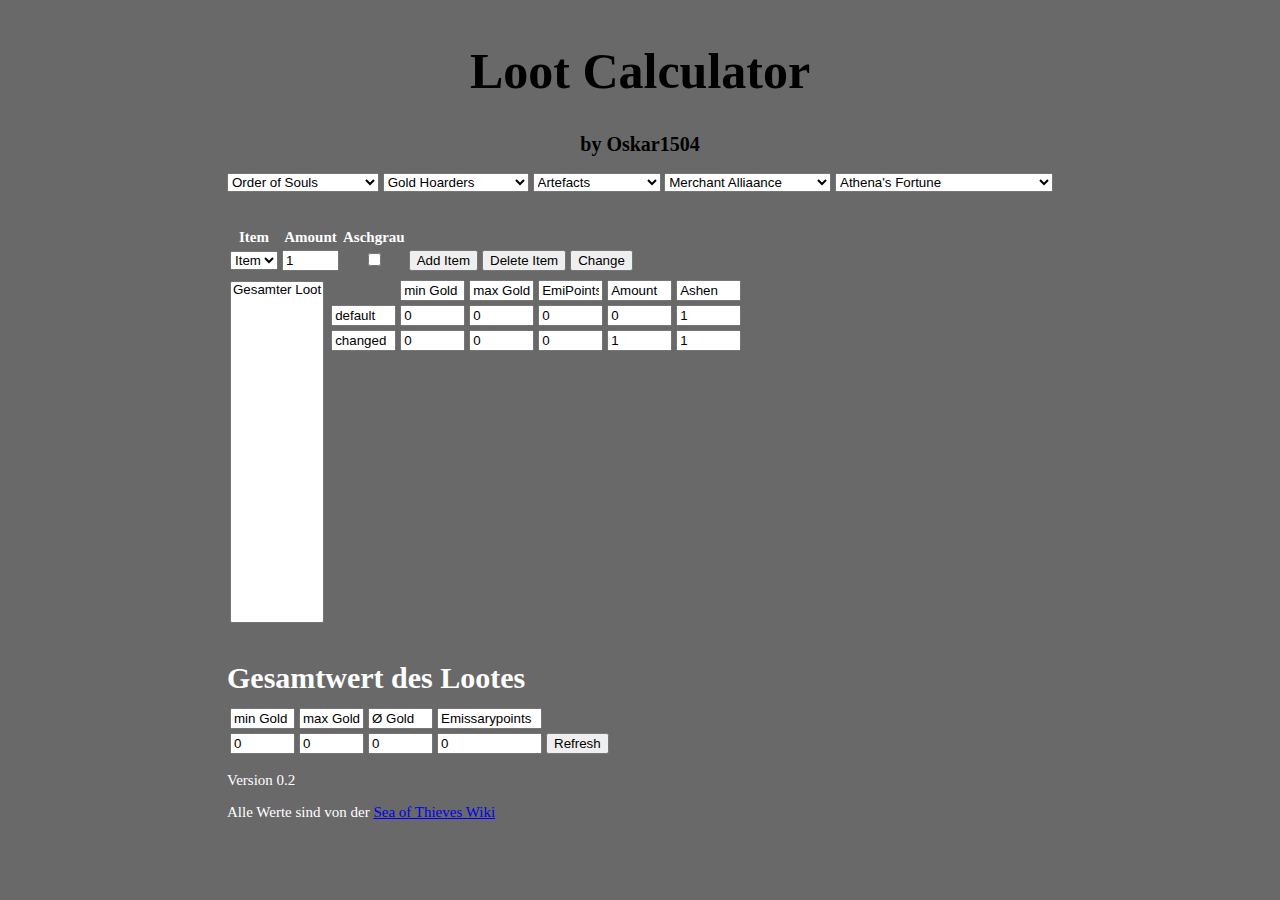
==== deutsch.html @ 898694a4 "langueage" ====
<!DOCTYPE html>
<html>
	<head>
		<link rel = "stylesheet" href = "style.css" type = "text/css">
		<script src ="js/script.js"></script>
	</head>
	
	<body id = "inhalte-werden-zentriert">
		<div id = "alles">
			<header>
			<h1>Loot Calculator</h1>
			<h2>by Oskar1504</h2>
			</header>
			<section>
				<div id = "listen">
					<select id ="oos_list" onchange = "selectitem(this)" class = "list">
						<option value = "0,0,0,0,0">Order of Souls</option>
						<option value = "90,180,507,1,1">Verdorbener Skull</option>
						<option value = "180,350,1014,1,1">Ehrloser Skull</option>
						<option value = "350,750,2025,1,1">hasserfüllter Skull</option>
						<option value = "750,1450,4050,1,1">Garstiger Schädel</option>
						<option value = "0,0,0,0,0">---------</option>
						<option value = "850,220,6075,1,1">Skelettkäptainschädel</option>
						<option value = "1800,4200,12150,1,1">Festungschädel</option>
					</select>
					<select id ="gh_list" onchange = "selectitem(this)"class = "list">
						<option value = "0,0,0,0,0">Gold Hoarders</option>
						<option value = "60,130,375,1,1">Schiffbrüchige Kiste</option>
						<option value = "140,260,750,1,1">Seefahrer Kiste</option>
						<option value = "280,520,1500,1,1">Plünderer Kiste</option>
						<option value = "580,1100,3000,1,1">Käptains Kiste</option>
						<option value = "0,0,0,0,0">---------</option>
						<option value = "850,1500,4500,1,1">Skelettkäptains Kiste</option>
						<option value = "1500,3000,9000,1,1">Festungskiste Kiste</option>
						<option value = "0,0,0,0,0">---------</option>
						<option value = "2200,2600,9000,1,1">Grogkiste</option>
						<option value = "3000,3500,12150,1,1">Heuelkiste</option>
						<option value = "3000,3500,12150,1,1">Wutkiste</option>
					</select>
					<select id ="artefact_list" onchange = "selectitem(this)" class = "list">
						<option value = "0,0,0,0,0">Artefacts</option>
						<option value = "90,130,375,1,1">Bronze Artefacts</option>
						<option value = "140,260,750,1,1">Silver Artefacts</option>
						<option value = "280,520,1500,1,1">Gold Artefacts</option>
						<option value = "580,1100,3000,1,1">Jeweled Artefacts</option>
						<option value = "0,0,0,0,0">---------</option>
						<option value = "140,260,750,1,1">Roaring Goblet</option>
						<option value = "280,520,1500,1,1">Brimstone Casket</option>
						<option value = "580,1100,3000,1,1">Devil's Remnant</option>
						<option value = "1100,2100,6000,1,1">Magma's Grail</option>
					</select>
					<select id ="tc_list" onchange = "selectitem(this)"class = "list">
						<option value = "0,0,0,0,0">Merchant Alliaance</option>
						<option value = "100,200,675,1,1">Feiner Zucker</option>
						<option value = "260,470,1350,1,1">Seltener Tee</option>
						<option value = "500,100,2700,1,1">Exotische Seide</option>
						<option value = "1100,1900,5400,1,1">Seltene Kräuter</option>
						<option value = "2100,5400,16200,1,1">Uralter Knochenstaub</option>
						<option value = "0,0,0,0,0">---------</option>
						<option value = "260,470,1350,1,1">Vulkangestein</option>
						<option value = "500,1000,2700,1,1">Wertvolle Erze</option>
						<option value = "1100,1900,5400,1,1">Superseltene Mineralien</option>
						<option value = "2100,3600,10800,1,1">Superseltene Edelsteine</option>
						<option value = "0,0,0,0,0">---------</option>
						<option value = "700,700,0,1,1">Pflanzen</option>
						<option value = "700,700,0,1,1">Feiner Stoff</option>
						<option value = "700,700,0,1,1">Rumflaschen</option>
						<option value = "0,0,0,0,0">---------</option>
						<option value = "600,1100,3750,1,1">Obstkiste</option>
						<option value = "600,1100,3750,1,1">Holzkiste</option>
						<option value = "600,1100,3750,1,1">Kannonenkugelkiste</option>
						<option value = "1100,2000,3750,1,1">Feuerkugelkiste</option>
						<option value = "280,520,0,1,1">Munitionskiste</option>
					</select>
					<select id ="at_list" onchange = "selectitem(this)"class = "list">
						<option value = "0,0,0,0,0">Athena's Fortune</option>
						<option value = "4300,7000,13500,1,1">Athenakiste</option>
						<option value = "8000,10000,27000,1,1">Aschgraue Athenakiste</option>
						<option value = "0,0,0,0,0">---------</option>
						<option value = "570,620,1350,1,1">Legendärer Kelch</option>
						<option value = "1400,1550,2700,1,1">Legendäres Relikt</option>
						<option value = "0,0,0,0,0">---------</option>
						<option value = "570,620,1350,1,1">Legendärer verdorbener Schädel</option>
						<option value = "1400,1550,2700,1,1">Legendärer garstiger Schädel</option>
						<option value = "0,0,0,0,0">---------</option>
						<option value = "570,620,1350,1,1">Legendäre Kiste</option>
						<option value = "3000,5000,5400,1,1">Legendäres Sprengfass</option>
					</select>
					<br><br>
					<div id "fehler">
						<input id = "alert_text" type = "text" value = "fehlermeldung" style = "display:none" size = "100" disabled>
					</div>
					<br>
					<table>
						<tr>
							<th>Item</th>
							<th>Amount</th>
							<th>Aschgrau</th>
						</tr>
						<tr>
							<td>
								<select id = "selecteditem">
									<option id = "item" size = "1" value = "0,0,0,0,0" name = "item">Item</option>
								</select>
							
							</td>
							<td><input type = "text" id = "amount" value = "1" size="4" onchange = "refreshdetailvalues();"></td>
							<td><center><input type = "checkbox" id = "ashen" onclick = "changeashen(this);" value = "ashen"></center></td>
							<td><button id = "b_additem" onclick = "additempre();">Add Item</button></td>
							<td><button id = "b_deleteitem" onclick = "deleteitem();">Delete Item </button></td>
							<td><button id = "b_change" onclick = "change();">Change</button></td>
						</tr>
					</table>
					
					<div id = "details">
						<table>
							<tr>
								
								<td>
									<select id = "output" size = "20" onChange = "selectoutputitem(this);")>
										<option value = "0,0,0,0,0">Gesamter Loot</option>
									</select>
								</td>
								<td>
									<table id = "table_details">
										<tr>
											<th bgcolor="Dimgray" style="line-height:10px;" colspan=1>&nbsp;</th>
											<th><input readonly type = "text" value = "min Gold" size = "5"></th>
											<th><input readonly type = "text" value = "max Gold" size = "5"></th>
											<th><input readonly type = "text" value = "EmiPoints" size = "5"></th>
											<th><input readonly type = "text" value = "Amount" size = "5"></th>
											<th><input readonly type = "text" value = "Ashen" size = "5"></th>
										</tr>
										<tr>
											<th><input readonly type = "text" value = "default" size = "5"></th>
											<th><input readonly type = "text" id = "item_min" value = "0" size = "5"></th>
											<th><input readonly type = "text" id = "item_max" value = "0" size = "5"></th>
											<th><input readonly type = "text" id = "item_emipoints" value = "0" size = "5"></th>
											<th><input readonly type = "text" id = "item_amount" value = "0" size = "5"></th>
											<th><input readonly type = "text" id = "item_ashen" value = "1" size = "5"></th>
											
										</tr>
										<tr>
											<th><input readonly type = "text" value = "changed" size = "5"></th>
											<th><input readonly type = "text" id = "item_min_new" value = "0" size = "5"></th>
											<th><input readonly type = "text" id = "item_max_new" value = "0" size = "5"></th>
											<th><input readonly type = "text" id = "item_emipoints_new" value = "0" size = "5"></th>
											<th><input readonly type = "text" id = "item_amount_new" value = "1" size = "5"></th>
											<th><input readonly type = "text" id = "item_ashen_new" value = "1" size = "5"></th>
										</tr>
										<tr>
											<td bgcolor="Dimgray" style="line-height:270px;" colspan=3>&nbsp;</td>
										</tr>
									</table>
								</td>
							</tr>
						</table>
					</div>
				</div>
				<h3>Gesamtwert des Lootes</h3>
				<table id = "details">
					<tr>
						<th><input readonly type = "text" value = "min Gold" size = "5"></th>
						<th><input readonly type = "text" value = "max Gold" size = "5"></th>
						<th><input readonly type = "text" value = "Ø Gold" size = "5"></th>
						<th><input readonly type = "text" value = "Emissarypoints" size = "10"></th>
					</tr>
					<tr>
						<th><input readonly type = "text" id = "gesamt_min" value = "0" size = "5"></th>
						<th><input readonly type = "text" id = "gesamt_max" value = "0" size = "5"></th>
						<th><input readonly type = "text" id = "gesamt_gold" value = "0" size = "5"></th>
						<th><input readonly type = "text" id = "gesamt_emipoints" value = "0" size = "10"></th>
						<td><button id = "b_refresh" onclick = "refresh();">Refresh</button></td>
					</tr>
				</table>
			</section>
			
			<footer>
				<p>Version 0.2</p>
				<p>Alle Werte sind von der <a href= "https://seaofthieves.gamepedia.com" title= "Sea of Thieves Wiki" target="_blank">Sea of Thieves Wiki</a> </p>
			</footer>
		</div>
	</body>
</html>
---- style.css ----
#inhalte-werden-zentriert {
  display: flex;
  align-items: center;
  justify-content: center;
}
#fehler{
	color: red;
	background-color: Coral;
}
body{
	background: Dimgray;
	font-size: 15px;
	color: white;
}

header{
	text-align: center;
	color: black;
}

h1{
	font-size: 50px;
}

h2{
	font-size: 20px;
}
h3{
	font-size: 30px;
	margin-bottom:10px;
}
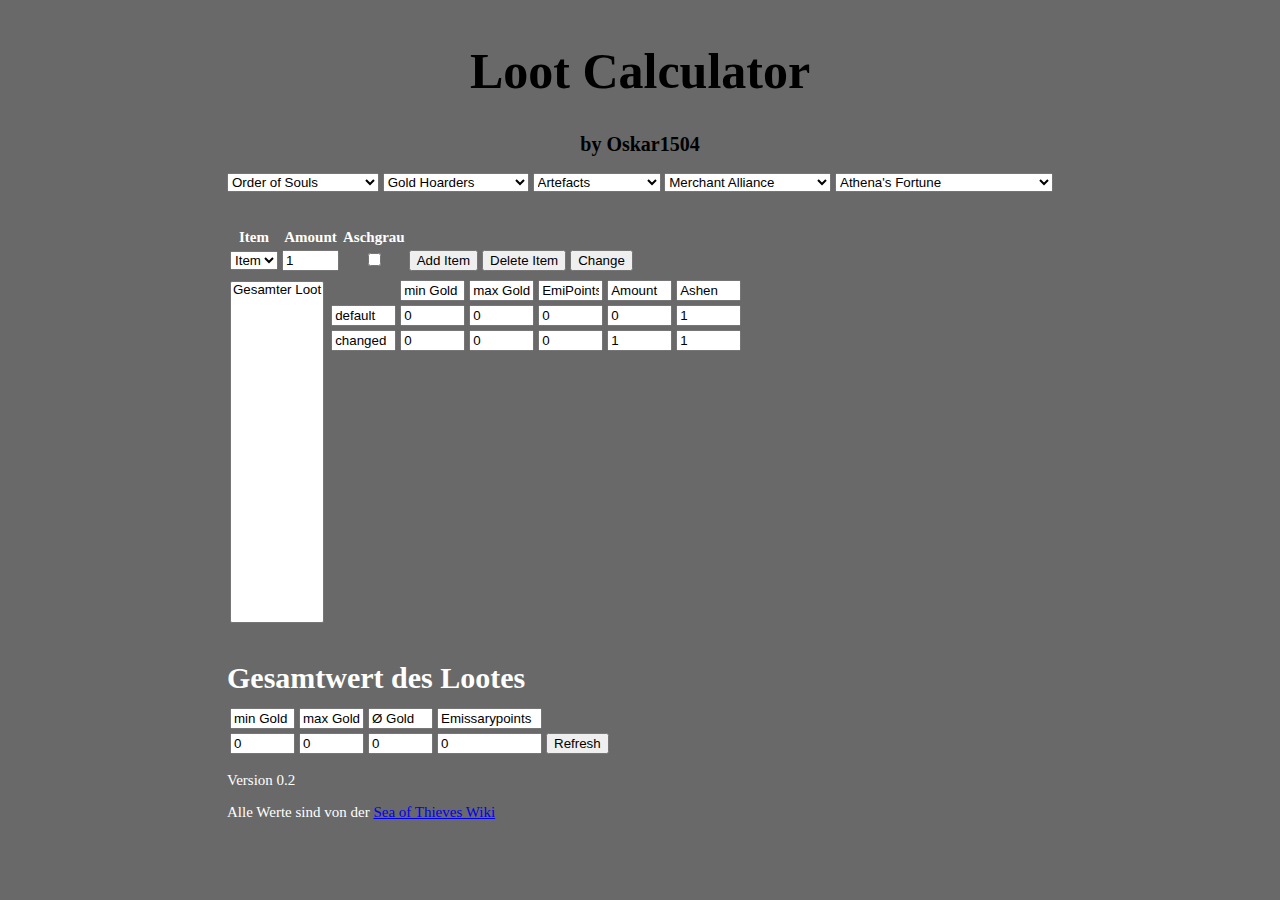
==== commit 1f1ca827: "Update deutsch.html" ====
--- a/deutsch.html
+++ b/deutsch.html
@@ -15,9 +15,9 @@
 				<div id = "listen">
 					<select id ="oos_list" onchange = "selectitem(this)" class = "list">
 						<option value = "0,0,0,0,0">Order of Souls</option>
-						<option value = "90,180,507,1,1">Verdorbener Skull</option>
-						<option value = "180,350,1014,1,1">Ehrloser Skull</option>
-						<option value = "350,750,2025,1,1">hasserfüllter Skull</option>
+						<option value = "90,180,507,1,1">Verdorbener Schädel</option>
+						<option value = "180,350,1014,1,1">Ehrloser Schädel</option>
+						<option value = "350,750,2025,1,1">Hasserfüllter Schädel</option>
 						<option value = "750,1450,4050,1,1">Garstiger Schädel</option>
 						<option value = "0,0,0,0,0">---------</option>
 						<option value = "850,220,6075,1,1">Skelettkäptainschädel</option>
@@ -50,7 +50,7 @@
 						<option value = "1100,2100,6000,1,1">Magma's Grail</option>
 					</select>
 					<select id ="tc_list" onchange = "selectitem(this)"class = "list">
-						<option value = "0,0,0,0,0">Merchant Alliaance</option>
+						<option value = "0,0,0,0,0">Merchant Alliance</option>
 						<option value = "100,200,675,1,1">Feiner Zucker</option>
 						<option value = "260,470,1350,1,1">Seltener Tee</option>
 						<option value = "500,100,2700,1,1">Exotische Seide</option>
@@ -181,4 +181,4 @@
 			</footer>
 		</div>
 	</body>
-</html>+</html>
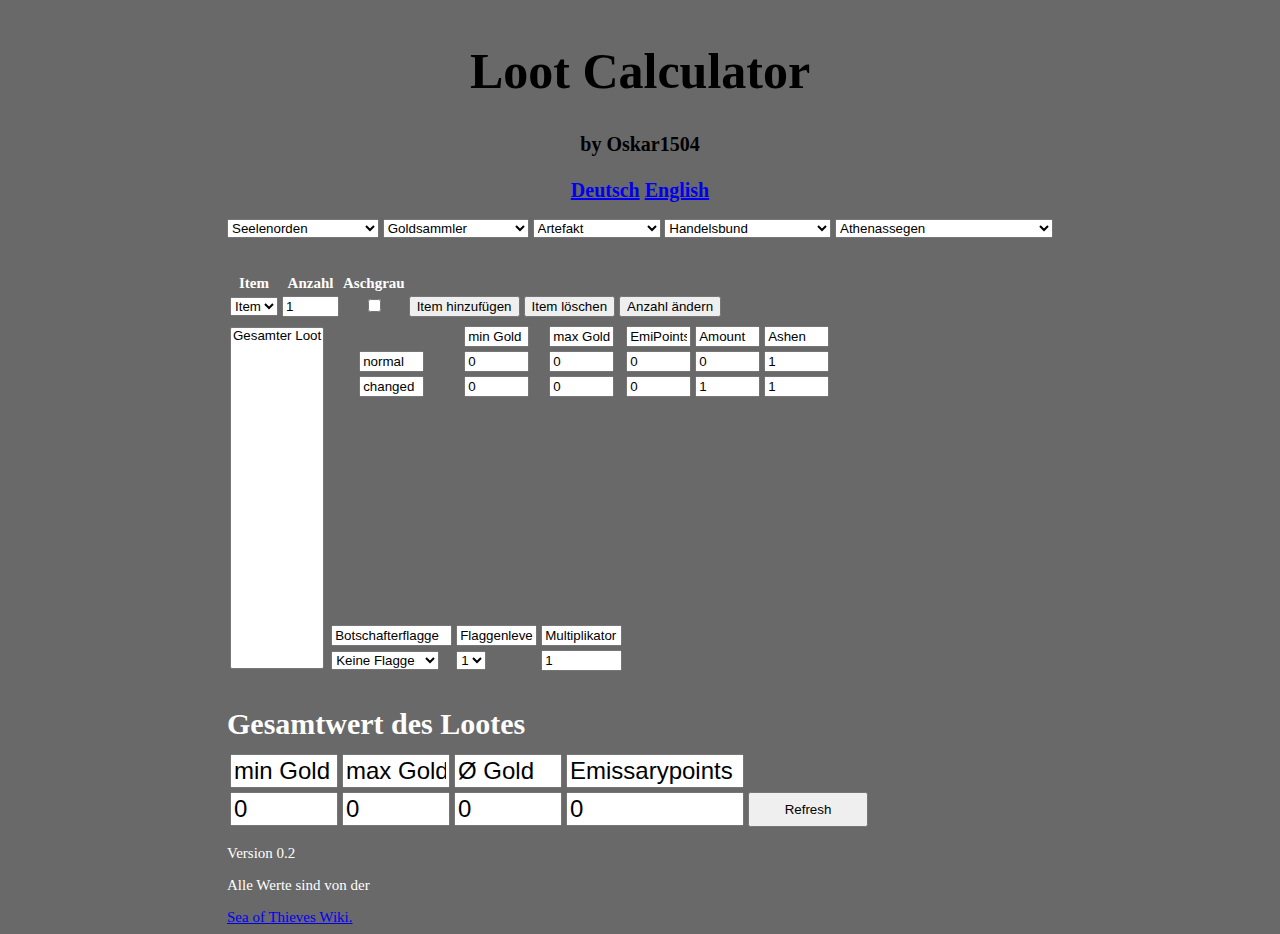
==== commit 0f1ff63a: "v0.3" ====
--- a/deutsch.html
+++ b/deutsch.html
@@ -3,88 +3,95 @@
 	<head>
 		<link rel = "stylesheet" href = "style.css" type = "text/css">
 		<script src ="js/script.js"></script>
+		<script src ="js/language.js"></script>
 	</head>
 	
-	<body id = "inhalte-werden-zentriert">
-		<div id = "alles">
+	<body  class = "tooltip"  id = "inhalte-werden-zentriert">
+		<div>
 			<header>
-			<h1>Loot Calculator</h1>
-			<h2>by Oskar1504</h2>
+			<h1 id = "text_h1">Loot Calculator</h1>
+			<h2>
+				by Oskar1504
+				<br><br>
+				<a href = "#de" onclick = "deutsch();" >Deutsch</a>
+				<a href = "#eng" onclick = "english();">English</a>
+				<br>
+			</h2>
 			</header>
 			<section>
 				<div id = "listen">
-					<select id ="oos_list" onchange = "selectitem(this)" class = "list">
-						<option value = "0,0,0,0,0">Order of Souls</option>
-						<option value = "90,180,507,1,1">Verdorbener Schädel</option>
-						<option value = "180,350,1014,1,1">Ehrloser Schädel</option>
-						<option value = "350,750,2025,1,1">Hasserfüllter Schädel</option>
-						<option value = "750,1450,4050,1,1">Garstiger Schädel</option>
-						<option value = "0,0,0,0,0">---------</option>
-						<option value = "850,220,6075,1,1">Skelettkäptainschädel</option>
-						<option value = "1800,4200,12150,1,1">Festungschädel</option>
-					</select>
-					<select id ="gh_list" onchange = "selectitem(this)"class = "list">
-						<option value = "0,0,0,0,0">Gold Hoarders</option>
-						<option value = "60,130,375,1,1">Schiffbrüchige Kiste</option>
-						<option value = "140,260,750,1,1">Seefahrer Kiste</option>
-						<option value = "280,520,1500,1,1">Plünderer Kiste</option>
-						<option value = "580,1100,3000,1,1">Käptains Kiste</option>
-						<option value = "0,0,0,0,0">---------</option>
-						<option value = "850,1500,4500,1,1">Skelettkäptains Kiste</option>
-						<option value = "1500,3000,9000,1,1">Festungskiste Kiste</option>
-						<option value = "0,0,0,0,0">---------</option>
-						<option value = "2200,2600,9000,1,1">Grogkiste</option>
-						<option value = "3000,3500,12150,1,1">Heuelkiste</option>
-						<option value = "3000,3500,12150,1,1">Wutkiste</option>
-					</select>
-					<select id ="artefact_list" onchange = "selectitem(this)" class = "list">
-						<option value = "0,0,0,0,0">Artefacts</option>
-						<option value = "90,130,375,1,1">Bronze Artefacts</option>
-						<option value = "140,260,750,1,1">Silver Artefacts</option>
-						<option value = "280,520,1500,1,1">Gold Artefacts</option>
-						<option value = "580,1100,3000,1,1">Jeweled Artefacts</option>
-						<option value = "0,0,0,0,0">---------</option>
-						<option value = "140,260,750,1,1">Roaring Goblet</option>
-						<option value = "280,520,1500,1,1">Brimstone Casket</option>
-						<option value = "580,1100,3000,1,1">Devil's Remnant</option>
-						<option value = "1100,2100,6000,1,1">Magma's Grail</option>
-					</select>
-					<select id ="tc_list" onchange = "selectitem(this)"class = "list">
-						<option value = "0,0,0,0,0">Merchant Alliance</option>
-						<option value = "100,200,675,1,1">Feiner Zucker</option>
-						<option value = "260,470,1350,1,1">Seltener Tee</option>
-						<option value = "500,100,2700,1,1">Exotische Seide</option>
-						<option value = "1100,1900,5400,1,1">Seltene Kräuter</option>
-						<option value = "2100,5400,16200,1,1">Uralter Knochenstaub</option>
-						<option value = "0,0,0,0,0">---------</option>
-						<option value = "260,470,1350,1,1">Vulkangestein</option>
-						<option value = "500,1000,2700,1,1">Wertvolle Erze</option>
-						<option value = "1100,1900,5400,1,1">Superseltene Mineralien</option>
-						<option value = "2100,3600,10800,1,1">Superseltene Edelsteine</option>
-						<option value = "0,0,0,0,0">---------</option>
-						<option value = "700,700,0,1,1">Pflanzen</option>
-						<option value = "700,700,0,1,1">Feiner Stoff</option>
-						<option value = "700,700,0,1,1">Rumflaschen</option>
-						<option value = "0,0,0,0,0">---------</option>
-						<option value = "600,1100,3750,1,1">Obstkiste</option>
-						<option value = "600,1100,3750,1,1">Holzkiste</option>
-						<option value = "600,1100,3750,1,1">Kannonenkugelkiste</option>
-						<option value = "1100,2000,3750,1,1">Feuerkugelkiste</option>
-						<option value = "280,520,0,1,1">Munitionskiste</option>
-					</select>
-					<select id ="at_list" onchange = "selectitem(this)"class = "list">
-						<option value = "0,0,0,0,0">Athena's Fortune</option>
-						<option value = "4300,7000,13500,1,1">Athenakiste</option>
-						<option value = "8000,10000,27000,1,1">Aschgraue Athenakiste</option>
-						<option value = "0,0,0,0,0">---------</option>
-						<option value = "570,620,1350,1,1">Legendärer Kelch</option>
-						<option value = "1400,1550,2700,1,1">Legendäres Relikt</option>
-						<option value = "0,0,0,0,0">---------</option>
-						<option value = "570,620,1350,1,1">Legendärer verdorbener Schädel</option>
-						<option value = "1400,1550,2700,1,1">Legendärer garstiger Schädel</option>
-						<option value = "0,0,0,0,0">---------</option>
-						<option value = "570,620,1350,1,1">Legendäre Kiste</option>
-						<option value = "3000,5000,5400,1,1">Legendäres Sprengfass</option>
+					<select  onchange = "selectitem(this)">
+						<option id = "text_liste_seelenorden" value = "0,0,0,0,0">Seelenorden</option>
+						<option id = "s1" class = "oos" value = "90,180,507,1,1">Verdorbener Schädel</option>
+						<option id = "s2" class = "oos" value = "180,350,1014,1,1">Ehrloser Schädel</option>
+						<option id = "s3" class = "oos" value = "350,750,2025,1,1">Hasserfüllter Schädel</option>
+						<option id = "s4" class = "oos" value = "750,1450,4050,1,1">Garstiger Schädel</option>
+						<option value = "0,0,0,0,0">---------</option>
+						<option id = "sks" class = "oos" value = "850,220,6075,1,1">Skelettkäptainschädel</option>
+						<option id = "fs" class = "oos" value = "1800,4200,12150,1,1">Festungschädel</option>
+					</select>
+					<select  onchange = "selectitem(this)">
+						<option id = "text_liste_goldsammler" value = "0,0,0,0,0">Goldsammler</option>
+						<option id = "k1" class = "gh" value = "60,130,375,1,1">Schiffbrüchige Kiste</option>
+						<option id = "k2" class = "gh" value = "140,260,750,1,1">Seefahrer Kiste</option>
+						<option id = "k3" class = "gh" value = "280,520,1500,1,1">Plünderer Kiste</option>
+						<option id = "k4" class = "gh" value = "580,1100,3000,1,1">Käptains Kiste</option>
+						<option value = "0,0,0,0,0">---------</option>
+						<option id = "skk" class = "gh" value = "850,1500,4500,1,1">Skelettkäptains Kiste</option>
+						<option id = "fk" class = "gh" value = "1500,3000,9000,1,1">Festungskiste Kiste</option>
+						<option value = "0,0,0,0,0">---------</option>
+						<option id = "gk" class = "gh" value = "2200,2600,9000,1,1">Grogkiste</option>
+						<option id = "hk" class = "gh" value = "3000,3500,12150,1,1">Heuelkiste</option>
+						<option id = "wk" class = "gh" value = "3000,3500,12150,1,1">Wutkiste</option>
+					</select>
+					<select  onchange = "selectitem(this)" >
+						<option id = "text_liste_atefakt" value = "0,0,0,0,0">Artefakt</option>
+						<option id = "a1" class = "gh" value = "90,130,375,1,1">Bronze Artefakt</option>
+						<option id = "a2" class = "gh" value = "140,260,750,1,1">Silber Artefakt</option>
+						<option id = "a3" id = "w_kiste" class = "gh" value = "280,520,1500,1,1">Gold Artefakt</option>
+						<option id = "a4" class = "gh" value = "580,1100,3000,1,1">Jeweled Artefakt</option>
+						<option value = "0,0,0,0,0">---------</option>
+						<option id = "ad1" class = "gh" value = "140,260,750,1,1">Roaring Goblet</option>
+						<option id = "ad2" class = "gh" value = "280,520,1500,1,1">Brimstone Casket</option>
+						<option id = "ad3" class = "gh" value = "580,1100,3000,1,1">Devil's Remnant</option>
+						<option id = "ad4" class = "gh" value = "1100,2100,6000,1,1">Magma's Grail</option>
+					</select>
+					<select onchange = "selectitem(this)" >
+						<option id = "text_liste_handelsbund" value = "0,0,0,0,0">Handelsbund</option>
+						<option id = "t1" class = "tc" value = "100,200,675,1,1">Feiner Zucker</option>
+						<option id = "t2" class = "tc" value = "260,470,1350,1,1">Seltener Tee</option>
+						<option id = "t3" class = "tc" value = "500,100,2700,1,1">Exotische Seide</option>
+						<option id = "t4" class = "tc" value = "1100,1900,5400,1,1">Seltene Kräuter</option>
+						<option id = "t5" class = "tc" value = "2100,5400,16200,1,1">Uralter Knochenstaub</option>
+						<option value = "0,0,0,0,0">---------</option>
+						<option id = "td1" class = "tc" value = "260,470,1350,1,1">Vulkangestein</option>
+						<option id = "td2" class = "tc" value = "500,1000,2700,1,1">Wertvolle Erze</option>
+						<option id = "td3" class = "tc" value = "1100,1900,5400,1,1">Superseltene Mineralien</option>
+						<option id = "td4" class = "tc" value = "2100,3600,10800,1,1">Superseltene Edelsteine</option>
+						<option value = "0,0,0,0,0">---------</option>
+						<option id = "tt1" class = "tc" value = "700,700,0,1,1">Pflanzen</option>
+						<option id = "tt2" class = "tc" value = "700,700,0,1,1">Feiner Stoff</option>
+						<option id = "tt3" class = "tc" value = "700,700,0,1,1">Rumflaschen</option>
+						<option value = "0,0,0,0,0">---------</option>
+						<option id = "tr1" class = "tc" value = "600,1100,3750,1,1">Obstkiste</option>
+						<option id = "tr2" class = "tc" value = "600,1100,3750,1,1">Holzkiste</option>
+						<option id = "tr3" class = "tc" value = "600,1100,3750,1,1">Kannonenkugelkiste</option>
+						<option id = "tr4" class = "tc" value = "1100,2000,3750,1,1">Feuerkugelkiste</option>
+						<option id = "tr5" class = "tc" value = "280,520,0,1,1">Munitionskiste</option>
+					</select>
+					<select onchange = "selectitem(this)">
+						<option id = "text_liste_athena" value = "0,0,0,0,0">Athenassegen</option>
+						<option id = "at1" class = "at" value = "4300,7000,13500,1,1">Athenakiste</option>
+						<option id = "at2" class = "at" value = "8000,10000,27000,1,1">Aschgraue Athenakiste</option>
+						<option value = "0,0,0,0,0">---------</option>
+						<option id = "at3" class = "at" value = "570,620,1350,1,1">Legendärer Kelch</option>
+						<option id = "at4" class = "at" value = "1400,1550,2700,1,1">Legendäres Relikt</option>
+						<option value = "0,0,0,0,0">---------</option>
+						<option id = "at5" class = "at" value = "570,620,1350,1,1">Legendärer verdorbener Schädel</option>
+						<option id = "at6" class = "at" value = "1400,1550,2700,1,1">Legendärer garstiger Schädel</option>
+						<option value = "0,0,0,0,0">---------</option>
+						<option id = "at7" class = "at" value = "570,620,1350,1,1">Legendäre Kiste</option>
+						<option id = "at8" class = "at" value = "3000,5000,5400,1,1">Legendäres Sprengfass</option>
 					</select>
 					<br><br>
 					<div id "fehler">
@@ -93,9 +100,9 @@
 					<br>
 					<table>
 						<tr>
-							<th>Item</th>
-							<th>Amount</th>
-							<th>Aschgrau</th>
+							<th id = "text_item" >Item</th>
+							<th id = "text_anzahl" >Anzahl</th>
+							<th id = "text_aschgrau" >Aschgrau</th>
 						</tr>
 						<tr>
 							<td>
@@ -106,19 +113,19 @@
 							</td>
 							<td><input type = "text" id = "amount" value = "1" size="4" onchange = "refreshdetailvalues();"></td>
 							<td><center><input type = "checkbox" id = "ashen" onclick = "changeashen(this);" value = "ashen"></center></td>
-							<td><button id = "b_additem" onclick = "additempre();">Add Item</button></td>
-							<td><button id = "b_deleteitem" onclick = "deleteitem();">Delete Item </button></td>
-							<td><button id = "b_change" onclick = "change();">Change</button></td>
+							<td><button id = "b_additem" onclick = "additempre();">Item hinzufügen</button></td>
+							<td><button id = "b_deleteitem" onclick = "deleteitem();">Item löschen </button></td>
+							<td><button id = "b_change" onclick = "change();">Anzahl ändern</button></td>
 						</tr>
 					</table>
 					
-					<div id = "details">
+					<div>
 						<table>
 							<tr>
 								
 								<td>
 									<select id = "output" size = "20" onChange = "selectoutputitem(this);")>
-										<option value = "0,0,0,0,0">Gesamter Loot</option>
+										<option id = "text_gesamter_loot" value = "0,0,0,0,0">Gesamter Loot</option>
 									</select>
 								</td>
 								<td>
@@ -132,7 +139,10 @@
 											<th><input readonly type = "text" value = "Ashen" size = "5"></th>
 										</tr>
 										<tr>
-											<th><input readonly type = "text" value = "default" size = "5"></th>
+											<th>
+												<input class = "tooltip_content"readonly type = "text" value = "normal" size = "5">
+												<input readonly class = "tooltip_content_hidden" type = "text" value = "Zeigt die Werte eines Items" size = "23">
+											</th>
 											<th><input readonly type = "text" id = "item_min" value = "0" size = "5"></th>
 											<th><input readonly type = "text" id = "item_max" value = "0" size = "5"></th>
 											<th><input readonly type = "text" id = "item_emipoints" value = "0" size = "5"></th>
@@ -141,7 +151,10 @@
 											
 										</tr>
 										<tr>
-											<th><input readonly type = "text" value = "changed" size = "5"></th>
+											<th>
+												<input class = "tooltip_content" readonly type = "text" value = "changed" size = "5">
+												<input readonly class = "tooltip_content_hidden" type = "text" value = "Zeigt die Werte des Items unter berücksichtigung der Anzahl/Aschgrau" size = "62">
+											</th>
 											<th><input readonly type = "text" id = "item_min_new" value = "0" size = "5"></th>
 											<th><input readonly type = "text" id = "item_max_new" value = "0" size = "5"></th>
 											<th><input readonly type = "text" id = "item_emipoints_new" value = "0" size = "5"></th>
@@ -149,7 +162,43 @@
 											<th><input readonly type = "text" id = "item_ashen_new" value = "1" size = "5"></th>
 										</tr>
 										<tr>
-											<td bgcolor="Dimgray" style="line-height:270px;" colspan=3>&nbsp;</td>
+											<td bgcolor="Dimgray" style="line-height:220px;" colspan=3>&nbsp;</td>
+										</tr>
+										<tr >
+											<td >
+												<input readonly id = "text_flagge" class = "tooltip_content" type = "text" value = "Botschafterflagge" size = "12">
+												<input readonly class = "tooltip_content_hidden" type = "text" value = "Auswählen unter welcher Botschafterflagge man fährt" size = "45">
+											</td>
+											<td>
+												<input readonly id = "text_flaggenlevel" class = "tooltip_content" type = "text" value = "Flaggenlevel" size = "7">
+												<input readonly class = "tooltip_content_hidden" type = "text" value = "Level der Botschafterflagge angeben" size = "30">
+											</td>
+											<td>
+												<input readonly id = "text_multiplikator" class = "tooltip_content" type = "text" value = "Multiplikator" size = "7">
+												<input readonly class = "tooltip_content_hidden" type = "text" value = "Ein Multiplikator den man einstellen kann, fals ein Event aktiv ist" size = "55">
+											</td>
+										</tr>
+										<tr>
+											<td>
+												<select id = "flaggentyp" onchange ="refresh();">
+													<option id = "keine_flagge">Keine Flagge</option>
+													<option id = "oos_flagge">Seelenorden</option>
+													<option id = "gh_flagge">Goldsammler</option>
+													<option id = "tc_flagge">Handelsbund</option>
+													<option id = "at_flagge">Athenassegen</option>
+												</select>
+												
+											</td>
+											<td>
+												<select id = "flaggenlevel" onchange ="refresh();" >
+													<option value = "1">1</option>
+													<option value = "2">2</option>
+													<option value = "3">3</option>
+													<option value = "4">4</option>
+													<option value = "5">5</option>
+												</select>
+											</td>
+											<td><input type = "text" id = "multiplikator" value = "1" size = "7" onchange = "sum();"></td>
 										</tr>
 									</table>
 								</td>
@@ -157,27 +206,27 @@
 						</table>
 					</div>
 				</div>
-				<h3>Gesamtwert des Lootes</h3>
-				<table id = "details">
+				<h3 id = "text_gesamtwert_loot" >Gesamtwert des Lootes</h3>
+				<table >
 					<tr>
-						<th><input readonly type = "text" value = "min Gold" size = "5"></th>
-						<th><input readonly type = "text" value = "max Gold" size = "5"></th>
-						<th><input readonly type = "text" value = "Ø Gold" size = "5"></th>
-						<th><input readonly type = "text" value = "Emissarypoints" size = "10"></th>
+						<th><input readonly type = "lol" value = "min Gold" size = "5"></th>
+						<th><input readonly type = "lol" value = "max Gold" size = "5"></th>
+						<th><input readonly type = "lol" value = "Ø Gold" size = "5"></th>
+						<th><input readonly type = "lol" value = "Emissarypoints" size = "10"></th>
 					</tr>
 					<tr>
-						<th><input readonly type = "text" id = "gesamt_min" value = "0" size = "5"></th>
-						<th><input readonly type = "text" id = "gesamt_max" value = "0" size = "5"></th>
-						<th><input readonly type = "text" id = "gesamt_gold" value = "0" size = "5"></th>
-						<th><input readonly type = "text" id = "gesamt_emipoints" value = "0" size = "10"></th>
-						<td><button id = "b_refresh" onclick = "refresh();">Refresh</button></td>
+						<th><input readonly type = "lol" id = "gesamt_min" value = "0" size = "5"></th>
+						<th><input readonly type = "lol" id = "gesamt_max" value = "0" size = "5"></th>
+						<th><input readonly type = "lol" id = "gesamt_gold" value = "0" size = "5"></th>
+						<th><input readonly type = "lol" id = "gesamt_emipoints" value = "0" size = "10"></th>
+						<td><button id = "b_refresh" style="height:35px;width:120px" onclick = "refresh();">Refresh</button></td>
 					</tr>
 				</table>
 			</section>
 			
 			<footer>
 				<p>Version 0.2</p>
-				<p>Alle Werte sind von der <a href= "https://seaofthieves.gamepedia.com" title= "Sea of Thieves Wiki" target="_blank">Sea of Thieves Wiki</a> </p>
+				<p id = "text_disclaimer_1">Alle Werte sind von der</p><a href= "https://seaofthieves.gamepedia.com" title= "Sea of Thieves Wiki" target="_blank">Sea of Thieves Wiki.</a>
 			</footer>
 		</div>
 	</body>
--- a/style.css
+++ b/style.css
@@ -7,6 +7,12 @@
 	color: red;
 	background-color: Coral;
 }
+
+input[type="lol"]
+{
+    font-size:24px;
+}
+
 body{
 	background: Dimgray;
 	font-size: 15px;
@@ -29,3 +35,24 @@
 	font-size: 30px;
 	margin-bottom:10px;
 }
+
+.tooltip {
+  position: relative;
+}
+
+.tooltip_content {
+}
+.tooltip_content:hover + .tooltip_content_hidden {
+  opacity: 1;
+}
+
+
+.tooltip_content_hidden {
+  position: absolute;
+  margin-top: -35px;
+  margin-left: -100px;
+  opacity: 0;
+  transition: opacity .1s ease-in .5s;
+  color: black;
+  font-weight: bold;
+}